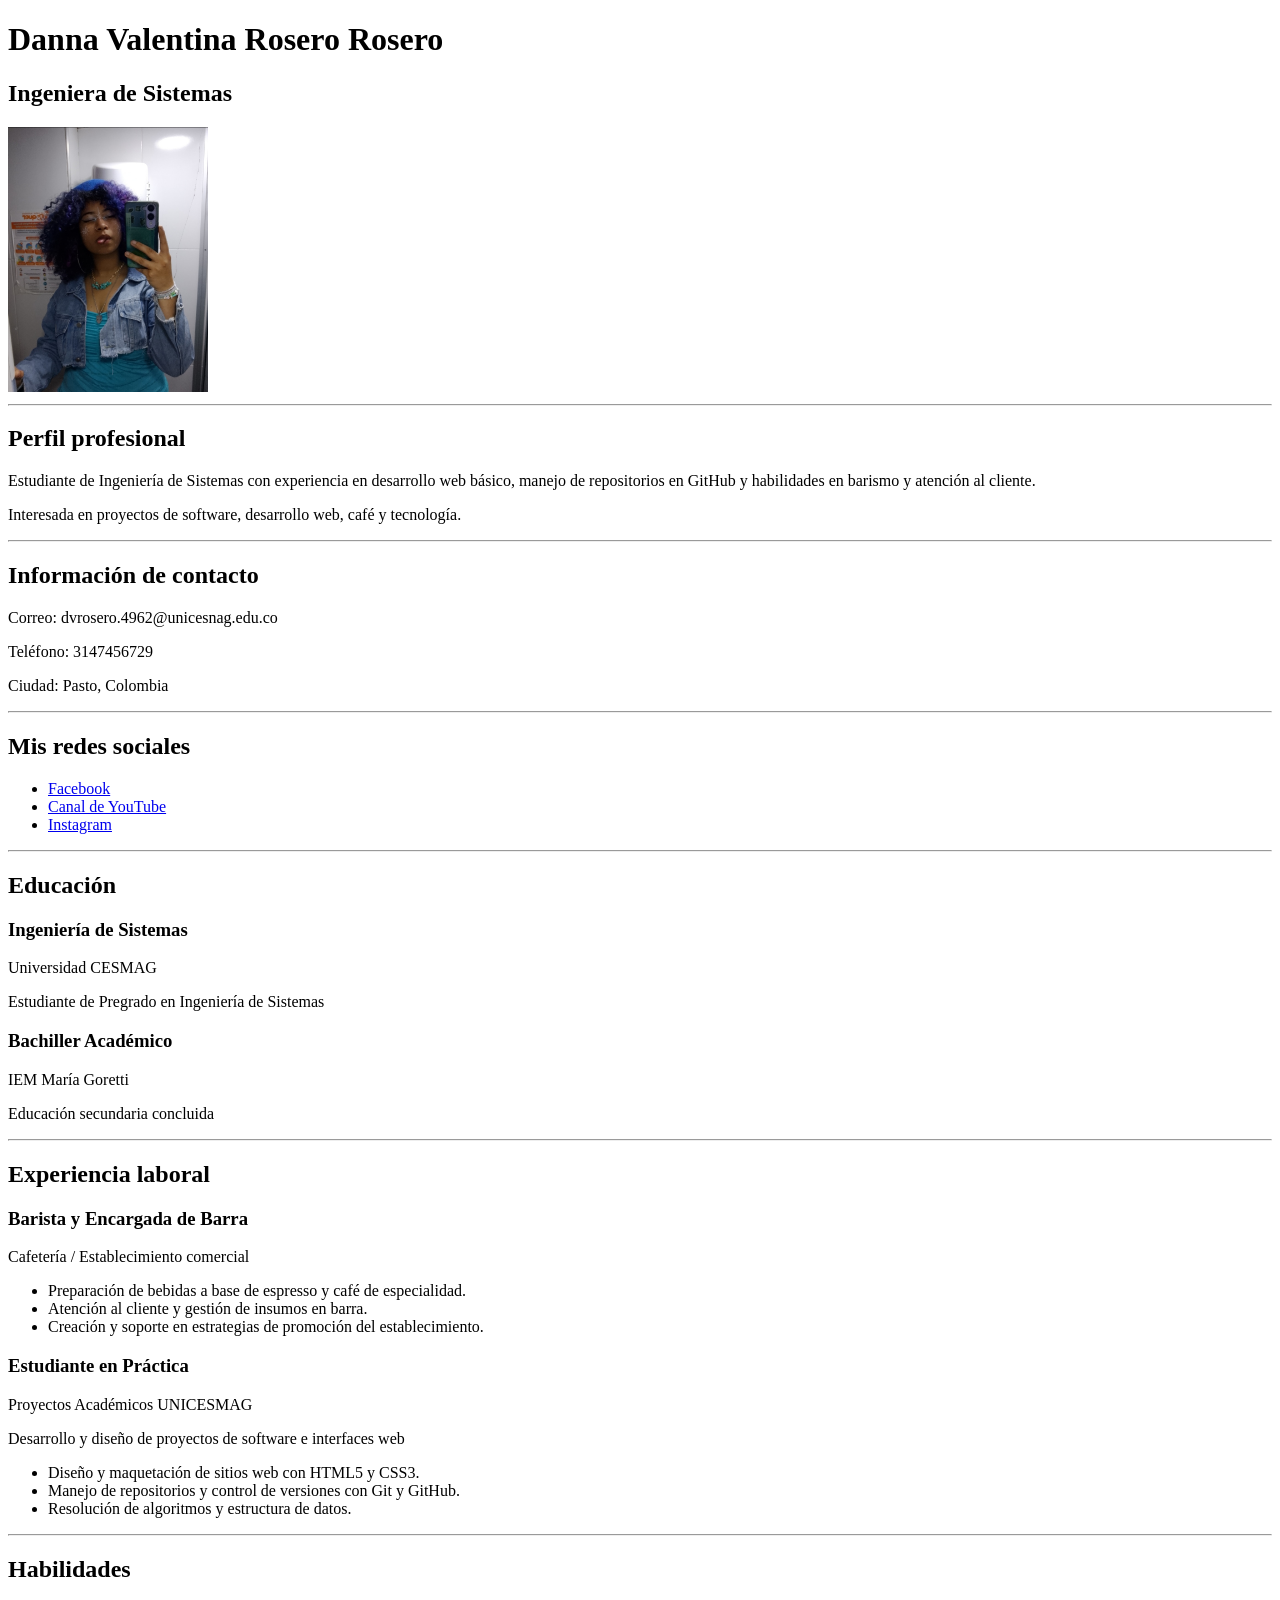
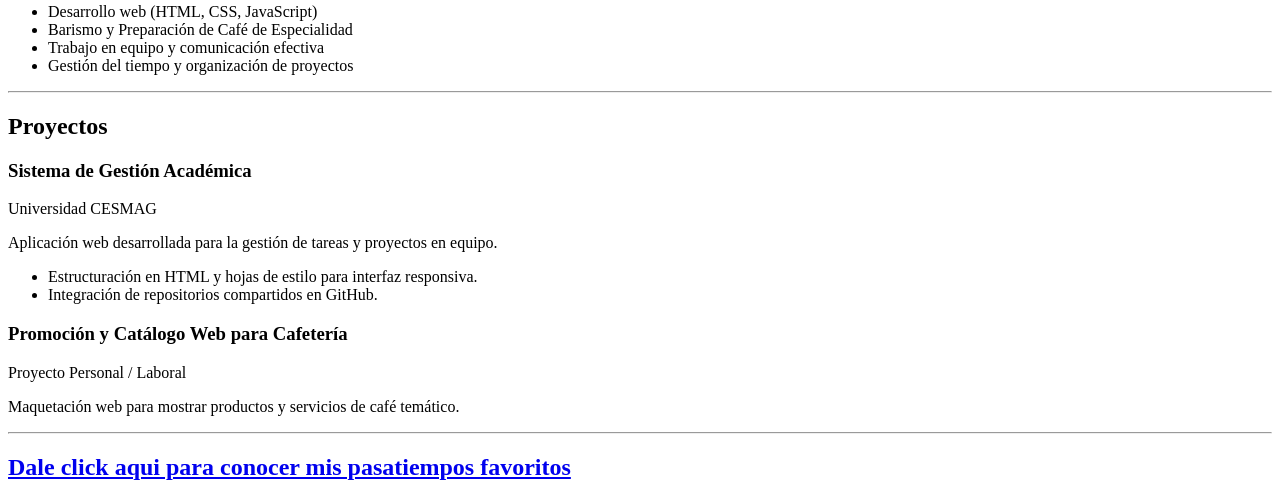
==== index.html @ 451a1813 "hoja de vida arreglada taller" ====
<!DOCTYPE html>
<html lang="en">
<head>
    <meta charset="UTF-8">
    <meta name="viewport" content="width=device-width, initial-scale=1.0">
    <title>danna rosero, esta es min pagina con mi hoja de vida</title>
</head>
<body>
    <!--PRIMERA CLASE-->
        
    <!-- Información principal -->
    <h1>Danna Valentina Rosero Rosero</h1>
    <h2>Ingeniera de Sistemas</h2>
    <img src="img/fotomia.jpeg" alt="Fotografía de Danna Valentina Rosero Rosero" width="200">

    <hr>
    <!-- Perfil profesional -->
    <h2>Perfil profesional</h2>
    <p>
      Estudiante de Ingeniería de Sistemas con experiencia en desarrollo web básico, manejo de repositorios en GitHub y habilidades en barismo y atención al cliente.
    </p>

    <p>
      Interesada en proyectos de software, desarrollo web, café y tecnología.
    </p>

    <hr>
    <!-- Información de contacto -->
    <h2>Información de contacto</h2>

    <p>Correo: dvrosero.4962@unicesnag.edu.co</p>
    <p>Teléfono: 3147456729</p>
    <p>Ciudad: Pasto, Colombia</p>

    <hr>
    <!-- Redes sociales -->
    <h2>Mis redes sociales</h2>

    <ul>
      <li><a href="https://www.facebook.com/?locale=es_LA">Facebook</a></li>
      <li><a href="https://www.youtube.com/?app=desktop&hl=es">Canal de YouTube</a></li>
      <li><a href="https://www.instagram.com/">Instagram</a></li>
    </ul>

    <hr>
    <!-- Sección Educación -->
    <h2>Educación</h2>

    <h3>Ingeniería de Sistemas</h3>
    <p>Universidad CESMAG</p>
    <p>Estudiante de Pregrado en Ingeniería de Sistemas</p>

    <h3>Bachiller Académico</h3>
    <p>IEM María Goretti</p>
    <p>Educación secundaria concluida</p>

    <hr>
    <!-- Sección Experiencia laboral -->
    <h2>Experiencia laboral</h2>

    <h3>Barista y Encargada de Barra</h3>
    <p>Cafetería / Establecimiento comercial</p>
    <ul>
      <li>Preparación de bebidas a base de espresso y café de especialidad.</li>
      <li>Atención al cliente y gestión de insumos en barra.</li>
      <li>Creación y soporte en estrategias de promoción del establecimiento.</li>
    </ul>

    <h3>Estudiante en Práctica</h3>
    <p>Proyectos Académicos UNICESMAG</p>
    <p>Desarrollo y diseño de proyectos de software e interfaces web</p>
    <ul>
      <li>Diseño y maquetación de sitios web con HTML5 y CSS3.</li>
      <li>Manejo de repositorios y control de versiones con Git y GitHub.</li>
      <li>Resolución de algoritmos y estructura de datos.</li>
    </ul>

    <hr>
    <!-- Sección Habilidades -->
    <h2>Habilidades</h2>
    <ul>
      <li>Desarrollo web (HTML, CSS, JavaScript)</li>
      <li>Barismo y Preparación de Café de Especialidad</li>
      <li>Trabajo en equipo y comunicación efectiva</li>
      <li>Gestión del tiempo y organización de proyectos</li>
    </ul>

    <hr>
    <!-- Sección Proyectos -->
    <h2>Proyectos</h2>

    <h3>Sistema de Gestión Académica</h3>
    <p>Universidad CESMAG</p>
    <p>Aplicación web desarrollada para la gestión de tareas y proyectos en equipo.</p>
    <ul>
      <li>Estructuración en HTML y hojas de estilo para interfaz responsiva.</li>
      <li>Integración de repositorios compartidos en GitHub.</li>
    </ul>

    <h3>Promoción y Catálogo Web para Cafetería</h3>
    <p>Proyecto Personal / Laboral</p>
    <p>Maquetación web para mostrar productos y servicios de café temático.</p>

    <hr>
    <h2>
      <a href="pasatiempos.html">Dale click aqui para conocer mis pasatiempos favoritos</a>
    </h2>
</body>
</html>
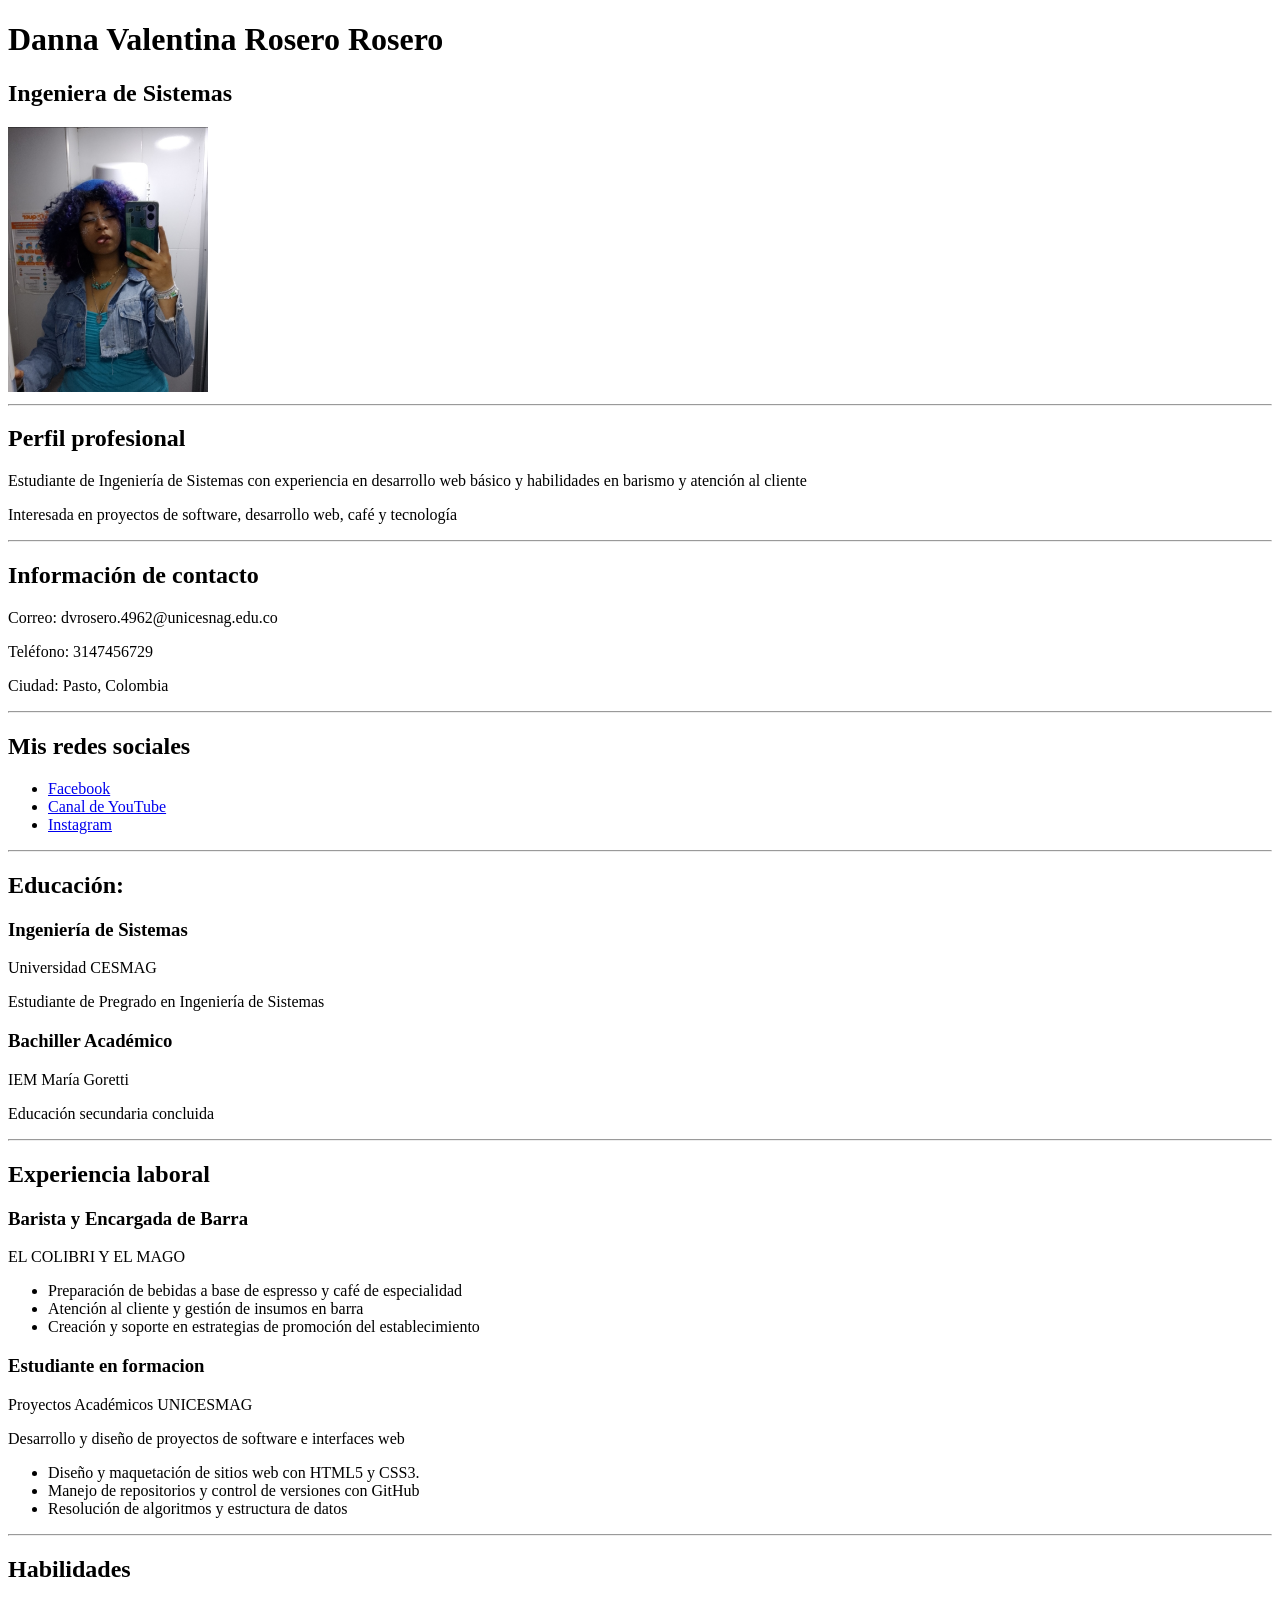
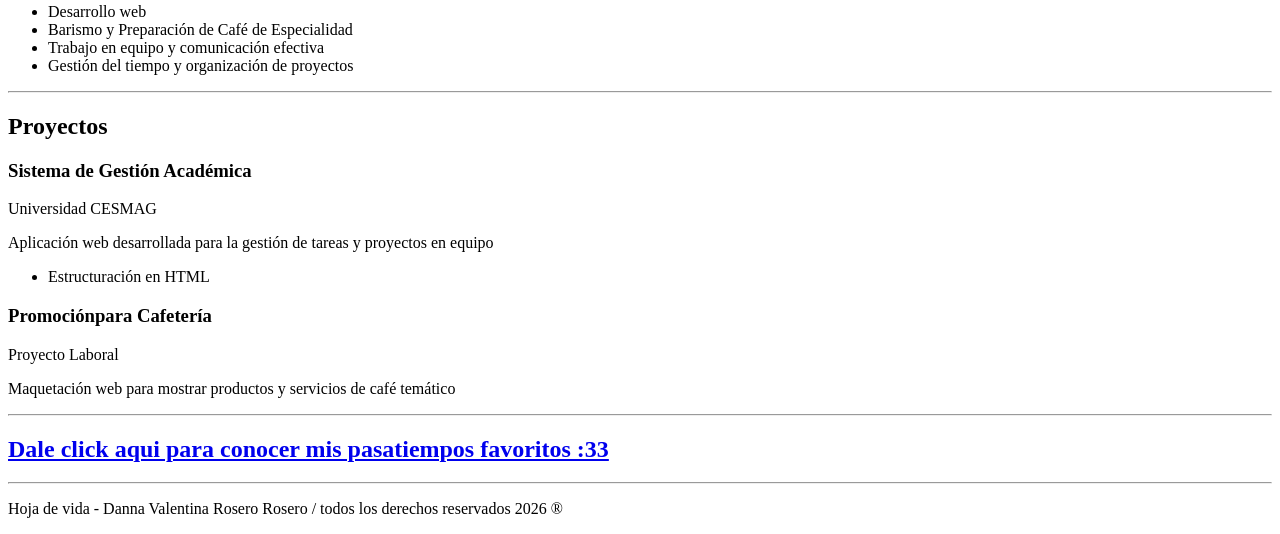
==== commit 1466286c: "primera clase segundo corte" ====
--- a/index.html
+++ b/index.html
@@ -1,109 +1,178 @@
-<!DOCTYPE html>
+<!doctype html>
 <html lang="en">
-<head>
-    <meta charset="UTF-8">
-    <meta name="viewport" content="width=device-width, initial-scale=1.0">
-    <title>danna rosero, esta es min pagina con mi hoja de vida</title>
-</head>
-<body>
+  <head>
+    <meta charset="UTF-8" />
+    <meta name="viewport" content="width=device-width, initial-scale=1.0" />
+    <title>danna rosero esta es min pagina con mi hoja de vida</title>
+  </head>
+  <body>
     <!--PRIMERA CLASE-->
-        
-    <!-- Información principal -->
-    <h1>Danna Valentina Rosero Rosero</h1>
-    <h2>Ingeniera de Sistemas</h2>
-    <img src="img/fotomia.jpeg" alt="Fotografía de Danna Valentina Rosero Rosero" width="200">
 
-    <hr>
+    <header>
+      <h1>Danna Valentina Rosero Rosero</h1>
+      <h2>Ingeniera de Sistemas</h2>
+      <img
+        src="img/fotomia.jpeg"
+        alt="Fotografía de Danna Valentina Rosero Rosero"
+        width="200"
+      />
+    </header>
+
+    <hr />
+
     <!-- Perfil profesional -->
-    <h2>Perfil profesional</h2>
-    <p>
-      Estudiante de Ingeniería de Sistemas con experiencia en desarrollo web básico, manejo de repositorios en GitHub y habilidades en barismo y atención al cliente.
-    </p>
+    <!-- AQUI HAY UN MAIN -->
+    <main>
+      <section class="seccion" id="Perfil">
+        <h2>Perfil profesional</h2>
+        <p>
+          Estudiante de Ingeniería de Sistemas con experiencia en desarrollo web
+          básico y habilidades en barismo y atención al cliente
+        </p>
+        <p>
+          Interesada en proyectos de software, desarrollo web, café y tecnología
+        </p>
+      </section>
 
-    <p>
-      Interesada en proyectos de software, desarrollo web, café y tecnología.
-    </p>
+      <hr />
+      <!-- Información de contacto -->
 
-    <hr>
-    <!-- Información de contacto -->
-    <h2>Información de contacto</h2>
+      <section class="seccion" id="contacto">
+        <h2>Información de contacto</h2>
 
-    <p>Correo: dvrosero.4962@unicesnag.edu.co</p>
-    <p>Teléfono: 3147456729</p>
-    <p>Ciudad: Pasto, Colombia</p>
+        <p>Correo: dvrosero.4962@unicesnag.edu.co</p>
+        <p>Teléfono: 3147456729</p>
+        <p>Ciudad: Pasto, Colombia</p>
+      </section>
 
-    <hr>
-    <!-- Redes sociales -->
-    <h2>Mis redes sociales</h2>
+      <hr />
+      <!-- Redes sociales -->
 
-    <ul>
-      <li><a href="https://www.facebook.com/?locale=es_LA">Facebook</a></li>
-      <li><a href="https://www.youtube.com/?app=desktop&hl=es">Canal de YouTube</a></li>
-      <li><a href="https://www.instagram.com/">Instagram</a></li>
-    </ul>
+      <section class="seccion" id="Redes sociales">
+        <h2>Mis redes sociales</h2>
 
-    <hr>
-    <!-- Sección Educación -->
-    <h2>Educación</h2>
+        <ul>
+          <li><a href="https://www.facebook.com/?locale=es_LA">Facebook</a></li>
+          <li>
+            <a href="https://www.youtube.com/?app=desktop&hl=es"
+              >Canal de YouTube</a
+            >
+          </li>
+          <li><a href="https://www.instagram.com/">Instagram</a></li>
+        </ul>
+      </section>
 
-    <h3>Ingeniería de Sistemas</h3>
-    <p>Universidad CESMAG</p>
-    <p>Estudiante de Pregrado en Ingeniería de Sistemas</p>
+      <hr />
+      <!-- Sección Educación -->
 
-    <h3>Bachiller Académico</h3>
-    <p>IEM María Goretti</p>
-    <p>Educación secundaria concluida</p>
+      <section class="seccion" id="Educacion">
+        <h2>Educación:</h2>
 
-    <hr>
-    <!-- Sección Experiencia laboral -->
-    <h2>Experiencia laboral</h2>
+        <article class="Educacion">
+          <h3>Ingeniería de Sistemas</h3>
+          <p>Universidad CESMAG</p>
+          <p>Estudiante de Pregrado en Ingeniería de Sistemas</p>
+        </article>
 
-    <h3>Barista y Encargada de Barra</h3>
-    <p>Cafetería / Establecimiento comercial</p>
-    <ul>
-      <li>Preparación de bebidas a base de espresso y café de especialidad.</li>
-      <li>Atención al cliente y gestión de insumos en barra.</li>
-      <li>Creación y soporte en estrategias de promoción del establecimiento.</li>
-    </ul>
+        <article class="Educacion">
+          <h3>Bachiller Académico</h3>
+          <p>IEM María Goretti</p>
+          <p>Educación secundaria concluida</p>
+        </article>
+      </section>
 
-    <h3>Estudiante en Práctica</h3>
-    <p>Proyectos Académicos UNICESMAG</p>
-    <p>Desarrollo y diseño de proyectos de software e interfaces web</p>
-    <ul>
-      <li>Diseño y maquetación de sitios web con HTML5 y CSS3.</li>
-      <li>Manejo de repositorios y control de versiones con Git y GitHub.</li>
-      <li>Resolución de algoritmos y estructura de datos.</li>
-    </ul>
+      <hr />
+      <!-- Sección Experiencia laboral -->
 
-    <hr>
-    <!-- Sección Habilidades -->
-    <h2>Habilidades</h2>
-    <ul>
-      <li>Desarrollo web (HTML, CSS, JavaScript)</li>
-      <li>Barismo y Preparación de Café de Especialidad</li>
-      <li>Trabajo en equipo y comunicación efectiva</li>
-      <li>Gestión del tiempo y organización de proyectos</li>
-    </ul>
+      <section class="seccion" id="Experiencia Laboral">
+        <h2>Experiencia laboral</h2>
 
-    <hr>
-    <!-- Sección Proyectos -->
-    <h2>Proyectos</h2>
+        <article class="Experiencia Laboral">
+          <h3>Barista y Encargada de Barra</h3>
+          <p>EL COLIBRI Y EL MAGO</p>
+          <ul>
+            <li>
+              Preparación de bebidas a base de espresso y café de especialidad
+            </li>
+            <li>Atención al cliente y gestión de insumos en barra</li>
+            <li>
+              Creación y soporte en estrategias de promoción del establecimiento
+            </li>
+          </ul>
+        </article>
 
-    <h3>Sistema de Gestión Académica</h3>
-    <p>Universidad CESMAG</p>
-    <p>Aplicación web desarrollada para la gestión de tareas y proyectos en equipo.</p>
-    <ul>
-      <li>Estructuración en HTML y hojas de estilo para interfaz responsiva.</li>
-      <li>Integración de repositorios compartidos en GitHub.</li>
-    </ul>
+        <article class="Experiencia Laboral">
+          <h3>Estudiante en formacion</h3>
+          <p>Proyectos Académicos UNICESMAG</p>
+          <p>Desarrollo y diseño de proyectos de software e interfaces web</p>
+          <ul>
+            <li>Diseño y maquetación de sitios web con HTML5 y CSS3.</li>
+            <li>Manejo de repositorios y control de versiones con GitHub</li>
+            <li>Resolución de algoritmos y estructura de datos</li>
+          </ul>
+        </article>
+      </section>
+      <hr />
 
-    <h3>Promoción y Catálogo Web para Cafetería</h3>
-    <p>Proyecto Personal / Laboral</p>
-    <p>Maquetación web para mostrar productos y servicios de café temático.</p>
+      <!-- Sección Habilidades -->
 
-    <hr>
-    <h2>
-      <a href="pasatiempos.html">Dale click aqui para conocer mis pasatiempos favoritos</a>
-    </h2>
-</body>
-</html>+      <section class="seccion" id="Habilidades">
+        <h2>Habilidades</h2>
+
+        <article class="Habilidades">
+          <ul>
+            <li>Desarrollo web</li>
+            <li>Barismo y Preparación de Café de Especialidad</li>
+            <li>Trabajo en equipo y comunicación efectiva</li>
+            <li>Gestión del tiempo y organización de proyectos</li>
+          </ul>
+        </article>
+      </section>
+      <hr />
+
+      <!-- Sección Proyectos -->
+      <section class="seccion" id="Proyectos">
+        <h2>Proyectos</h2>
+
+        <article class="Proyectos">
+          <h3>Sistema de Gestión Académica</h3>
+          <p>Universidad CESMAG</p>
+          <p>
+            Aplicación web desarrollada para la gestión de tareas y proyectos en
+            equipo
+          </p>
+          <ul>
+            <li>Estructuración en HTML</li>
+          </ul>
+        </article>
+
+        <article class="Proyectos">
+          <h3>Promociónpara Cafetería</h3>
+          <p>Proyecto Laboral</p>
+          <p>
+            Maquetación web para mostrar productos y servicios de café temático
+          </p>
+        </article>
+      </section>
+
+      <hr />
+
+      <section class="seccion" id="Pasatiempos">
+        <h2>
+          <a href="pasatiempos.html"
+            >Dale click aqui para conocer mis pasatiempos favoritos :33
+          </a>
+        </h2>
+      </section>
+    </main>
+    <hr />
+    <!-- pie de pagiina  -->
+
+    <footer>
+      <p>
+        Hoja de vida - Danna Valentina Rosero Rosero / todos los derechos
+        reservados 2026 ®
+      </p>
+    </footer>
+  </body>
+</html>
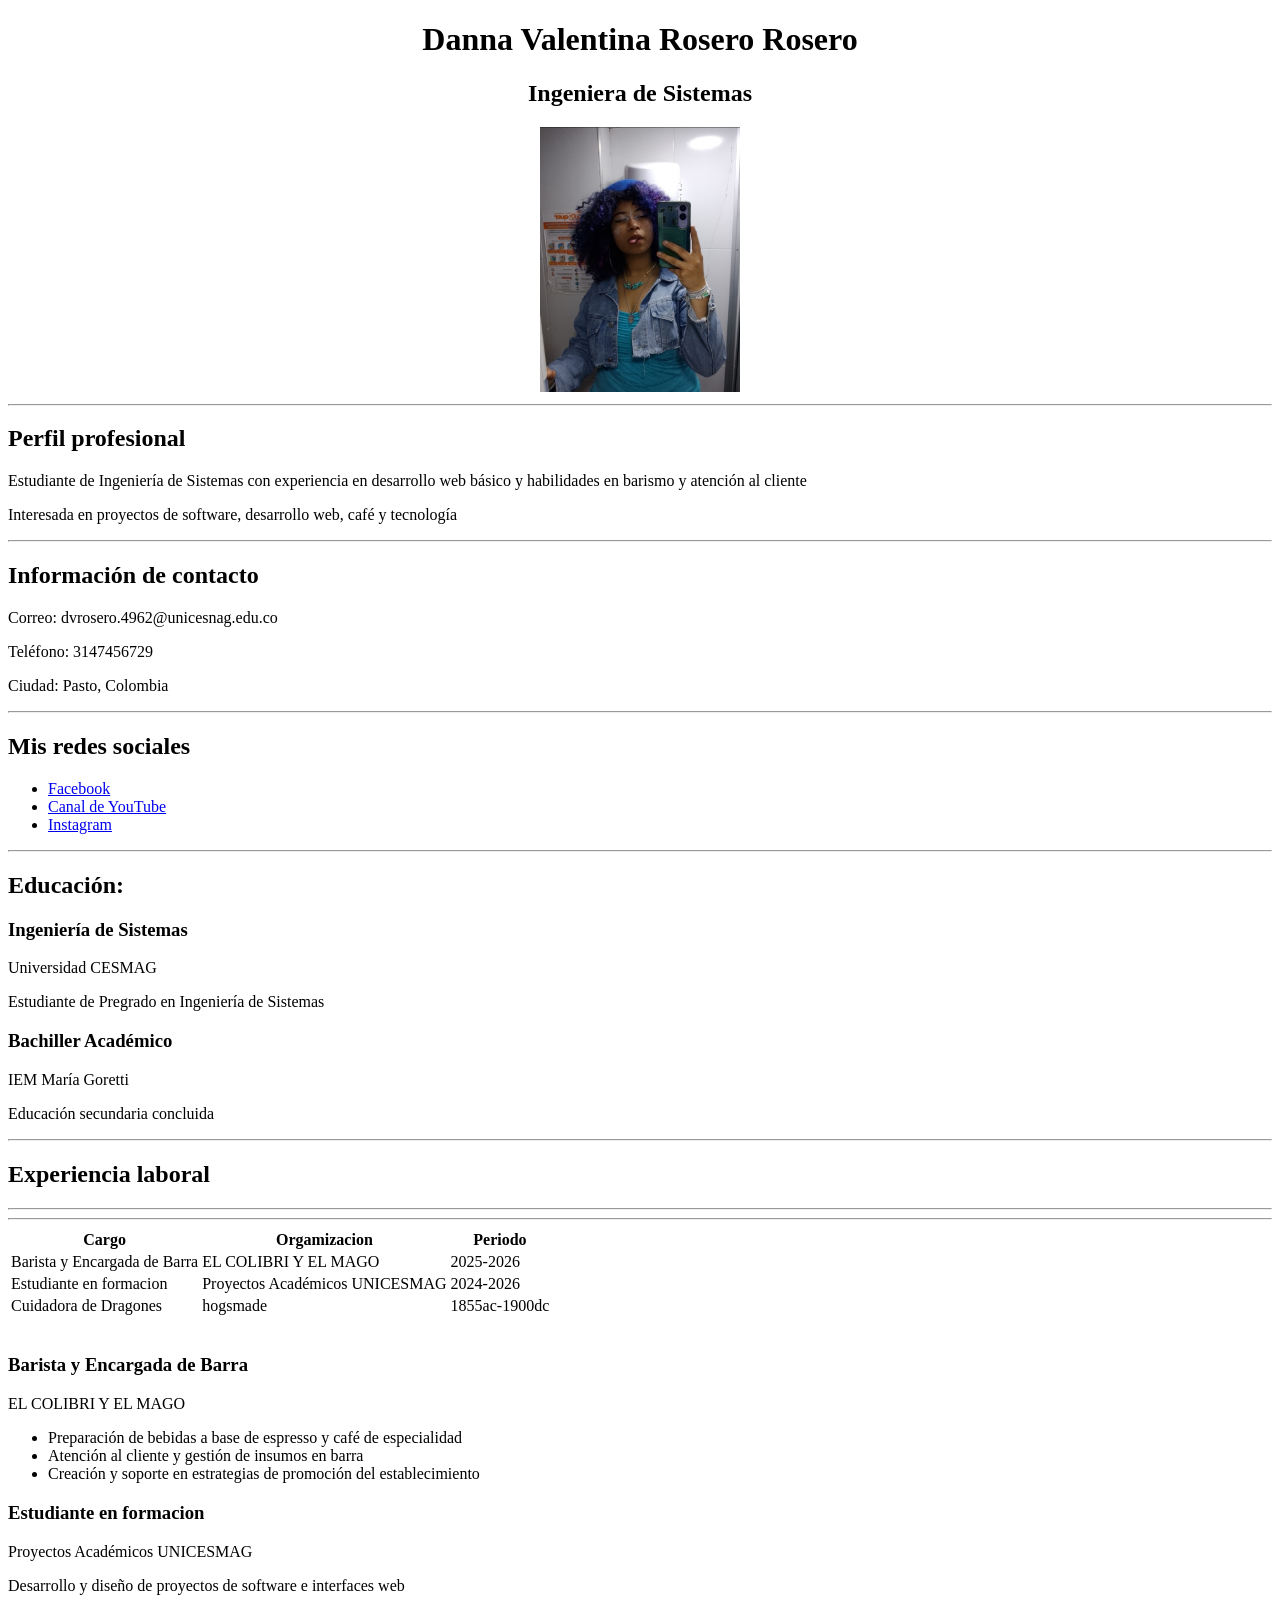
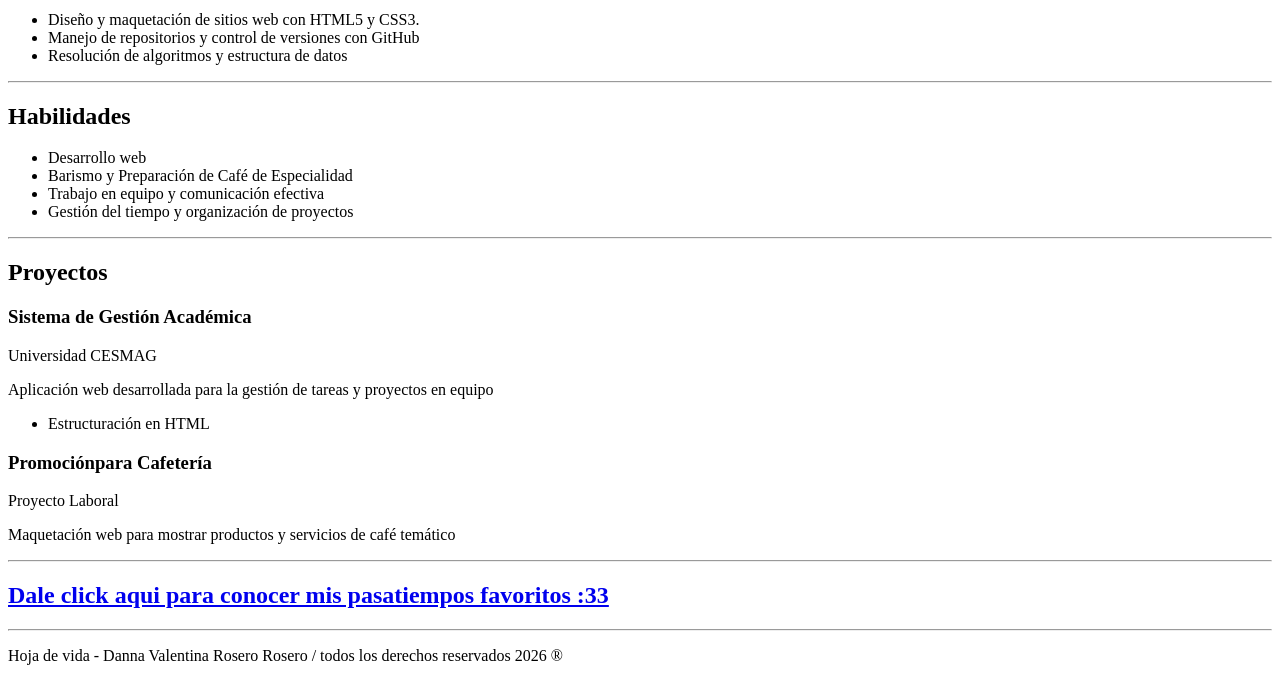
==== commit e7fc10b5: "segunda clase segundo corte td.tr" ====
--- a/index.html
+++ b/index.html
@@ -7,8 +7,8 @@
   </head>
   <body>
     <!--PRIMERA CLASE-->
-
-    <header>
+<center>
+  <header>
       <h1>Danna Valentina Rosero Rosero</h1>
       <h2>Ingeniera de Sistemas</h2>
       <img
@@ -17,6 +17,7 @@
         width="200"
       />
     </header>
+</center>
 
     <hr />
 
@@ -86,7 +87,40 @@
 
       <section class="seccion" id="Experiencia Laboral">
         <h2>Experiencia laboral</h2>
-
+<hr><hr>
+        <table>
+          <thead>
+<!-- tr es una fila dentro de la tabla -->
+            <tr>
+<!-- "th" es una columna en el "tr", en el encabezado-->
+              <th>Cargo</th>
+              <th>Orgamizacion</th>
+              <th>Periodo</th>
+            </tr>
+          </thead>
+          <tbody>
+            <tr>
+<!-- en el body no va "th" si no "td" para las columnas -->
+              <td>Barista y Encargada de Barra</td>
+              <td>EL COLIBRI Y EL MAGO</td>
+              <td>2025-2026</td>
+            </tr>
+            <tr>
+              <td>Estudiante en formacion</td>
+              <td>Proyectos Académicos UNICESMAG</td>
+              <td>2024-2026</td>
+            </tr>
+            <tr>
+              <td>Cuidadora de Dragones</td>
+              <td>hogsmade</td>
+              <td>1855ac-1900dc</td>
+            </tr>
+            
+          </tbody>
+        </table>
+  
+
+        <br>
         <article class="Experiencia Laboral">
           <h3>Barista y Encargada de Barra</h3>
           <p>EL COLIBRI Y EL MAGO</p>
@@ -172,6 +206,7 @@
       <p>
         Hoja de vida - Danna Valentina Rosero Rosero / todos los derechos
         reservados 2026 ®
+
       </p>
     </footer>
   </body>
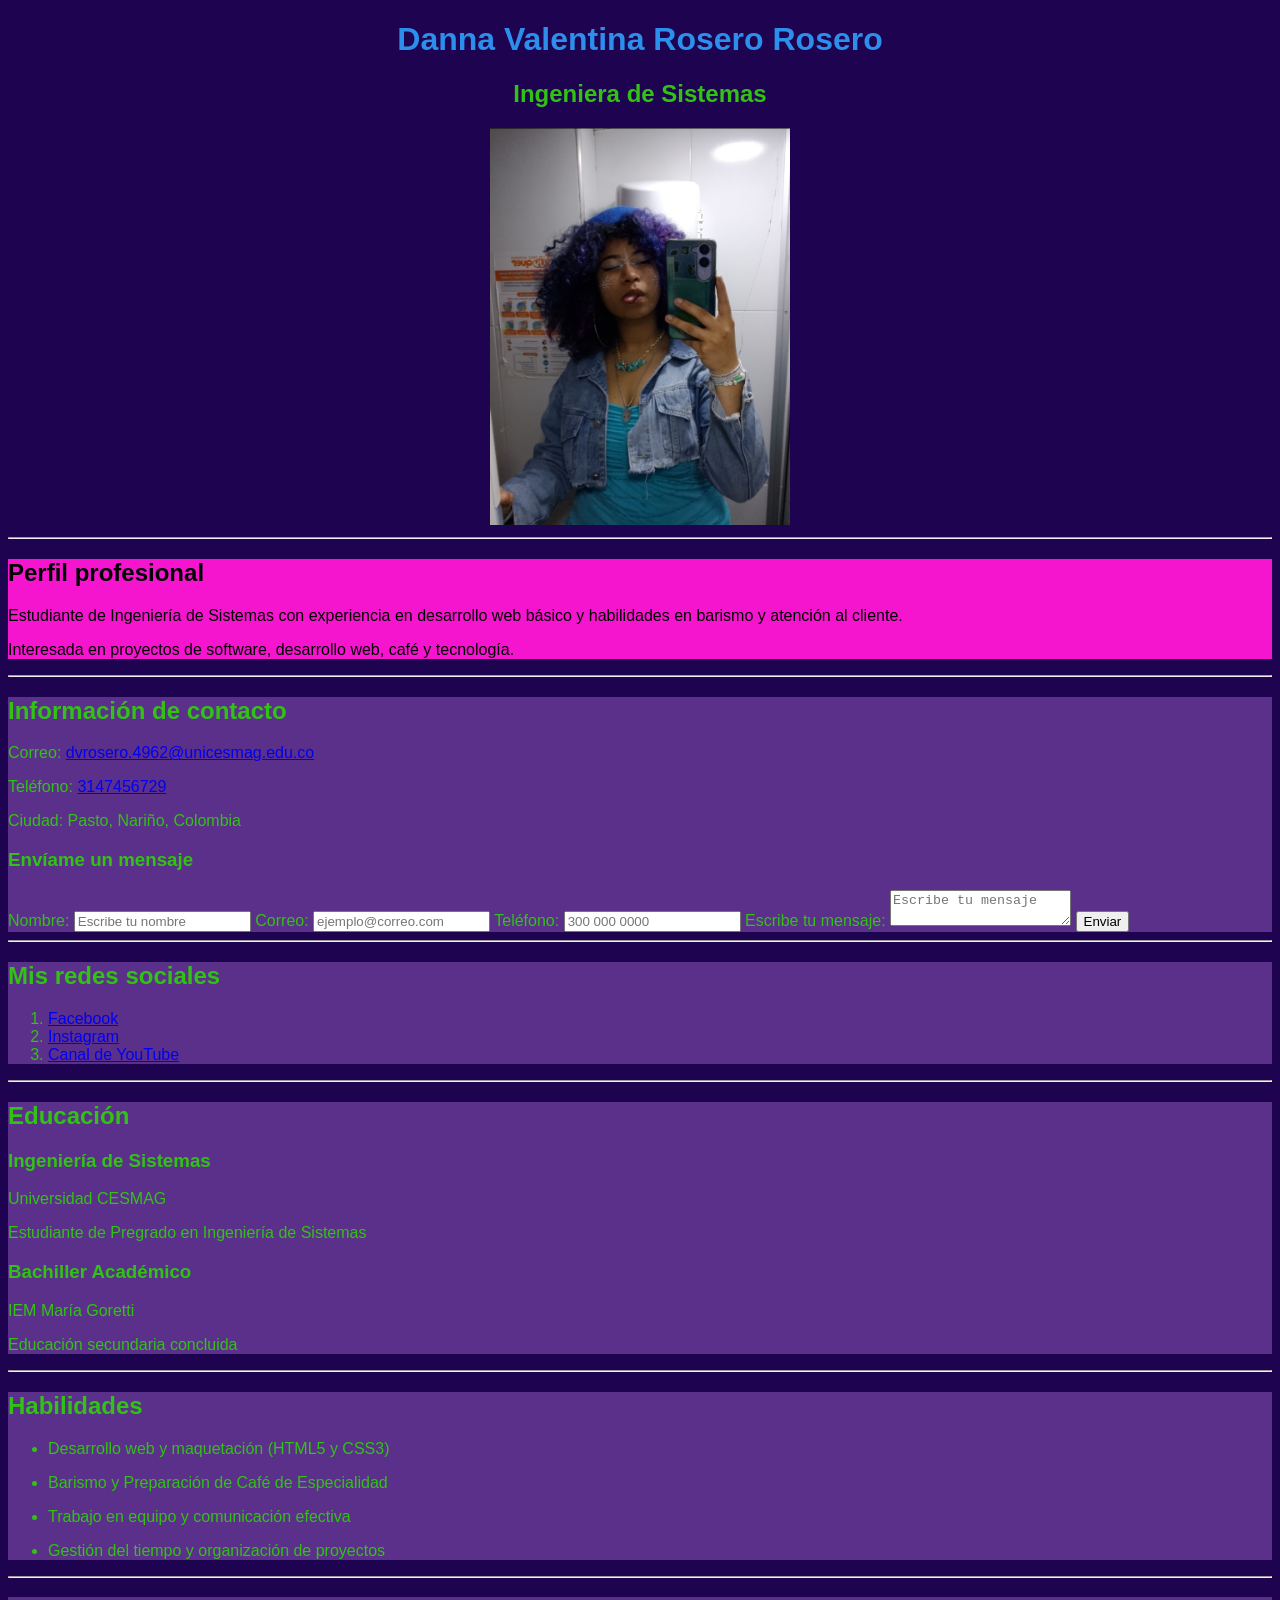
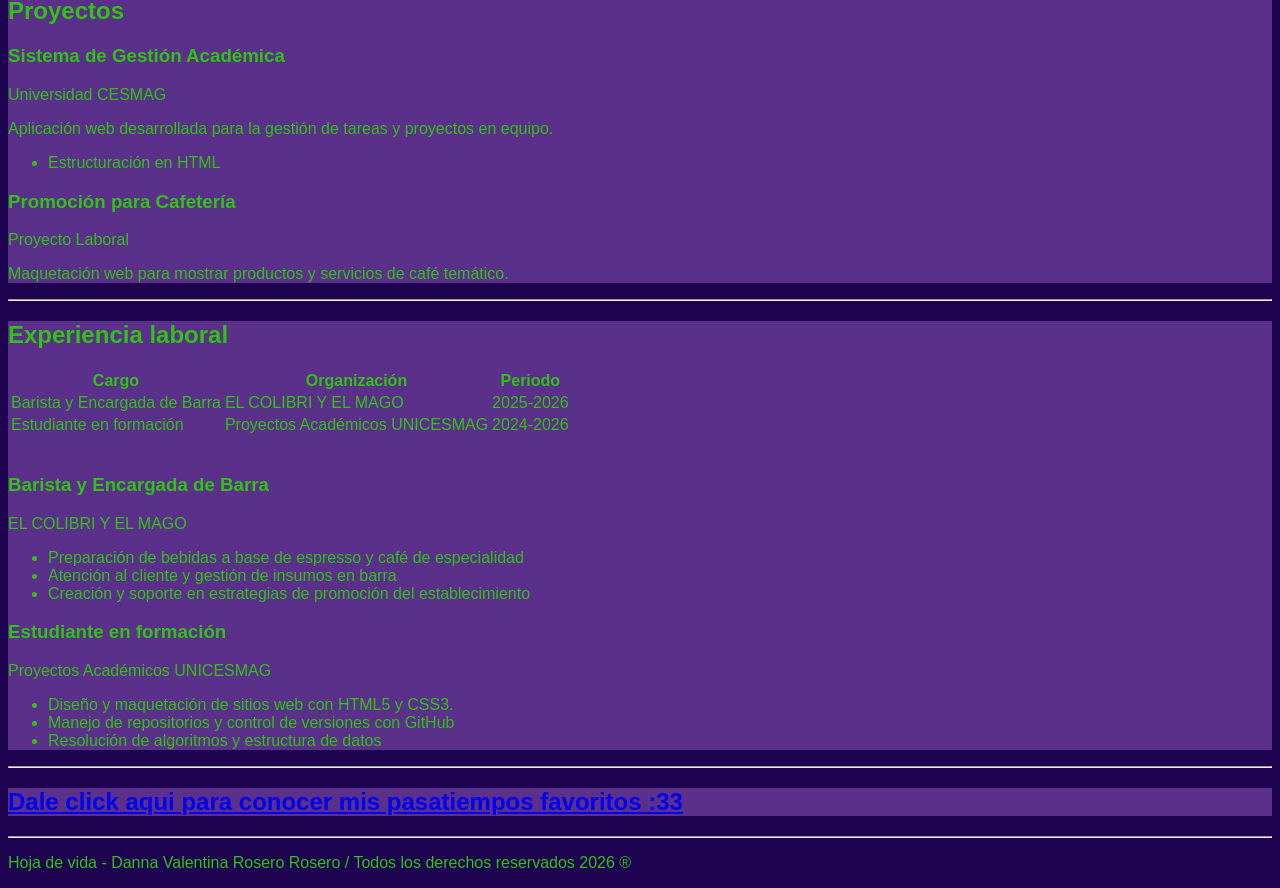
==== commit a2fe84ba: "cuarta clase segundo corte" ====
--- a/index.html
+++ b/index.html
@@ -1,73 +1,86 @@
-<!doctype html>
-<html lang="en">
+<!DOCTYPE html>
+<html lang="es">
   <head>
     <meta charset="UTF-8" />
     <meta name="viewport" content="width=device-width, initial-scale=1.0" />
-    <title>danna rosero esta es min pagina con mi hoja de vida</title>
+<link rel="stylesheet" href="css/styles.css">
+    
+    <title>Danna Rosero - Hoja de Vida</title>
+
   </head>
   <body>
-    <!--PRIMERA CLASE-->
-<center>
-  <header>
-      <h1>Danna Valentina Rosero Rosero</h1>
-      <h2>Ingeniera de Sistemas</h2>
-      <img
-        src="img/fotomia.jpeg"
-        alt="Fotografía de Danna Valentina Rosero Rosero"
-        width="200"
-      />
-    </header>
-</center>
+    <!-- PRIMERA CLASE / ENCABEZADO -->
+    <center>
+      <header>
+        <h1>Danna Valentina Rosero Rosero</h1>
+        <h2>Ingeniera de Sistemas</h2>
+        <img
+          src="img/fotomia.jpeg"
+          alt="Fotografía de Danna Valentina Rosero Rosero"
+          width="300"
+        />
+      </header>
+    </center>
 
     <hr />
 
-    <!-- Perfil profesional -->
-    <!-- AQUI HAY UN MAIN -->
     <main>
-      <section class="seccion" id="Perfil">
+      <!-- Perfil profesional -->
+      <section class="seccion" id="perfil">
         <h2>Perfil profesional</h2>
         <p>
           Estudiante de Ingeniería de Sistemas con experiencia en desarrollo web
-          básico y habilidades en barismo y atención al cliente
+          básico y habilidades en barismo y atención al cliente.
         </p>
         <p>
-          Interesada en proyectos de software, desarrollo web, café y tecnología
+          Interesada en proyectos de software, desarrollo web, café y tecnología.
         </p>
       </section>
 
       <hr />
+
       <!-- Información de contacto -->
-
       <section class="seccion" id="contacto">
         <h2>Información de contacto</h2>
-
-        <p>Correo: dvrosero.4962@unicesnag.edu.co</p>
-        <p>Teléfono: 3147456729</p>
-        <p>Ciudad: Pasto, Colombia</p>
-      </section>
-
-      <hr />
+        <p>Correo: <a href="mailto:dvrosero.4962@unicesmag.edu.co">dvrosero.4962@unicesmag.edu.co</a></p>
+        <p>Teléfono: <a href="tel:3147456729">3147456729</a></p>
+        <p>Ciudad: Pasto, Nariño, Colombia</p>
+
+        <h3>Envíame un mensaje</h3>
+        <form action="">
+          <label for="nombre">Nombre:</label>
+          <input type="text" id="nombre" name="nombre" placeholder="Escribe tu nombre" required>
+
+          <label for="correo">Correo:</label>
+          <input type="email" id="correo" name="correo" placeholder="ejemplo@correo.com" required>
+
+          <label for="telefono">Teléfono:</label>
+          <input type="tel" id="telefono" name="telefono" placeholder="300 000 0000" required>
+
+          <label for="mensaje">Escribe tu mensaje:</label>
+          <textarea name="mensaje" id="mensaje" placeholder="Escribe tu mensaje"></textarea>
+
+          <button type="submit">Enviar</button>
+        </form>
+      </section>
+
+      <hr />
+
       <!-- Redes sociales -->
-
-      <section class="seccion" id="Redes sociales">
+      <section class="seccion" id="redes">
         <h2>Mis redes sociales</h2>
-
-        <ul>
-          <li><a href="https://www.facebook.com/?locale=es_LA">Facebook</a></li>
-          <li>
-            <a href="https://www.youtube.com/?app=desktop&hl=es"
-              >Canal de YouTube</a
-            >
-          </li>
-          <li><a href="https://www.instagram.com/">Instagram</a></li>
-        </ul>
-      </section>
-
-      <hr />
+        <ol>
+          <li><a href="https://www.facebook.com/?locale=es_LA" target="_blank">Facebook</a></li>
+          <li><a href="https://www.instagram.com/" target="_blank">Instagram</a></li>
+          <li><a href="https://www.youtube.com/?app=desktop&hl=es" target="_blank">Canal de YouTube</a></li>
+        </ol>
+      </section>
+
+      <hr />
+
       <!-- Sección Educación -->
-
       <section class="seccion" id="Educacion">
-        <h2>Educación:</h2>
+        <h2>Educación</h2>
 
         <article class="Educacion">
           <h3>Ingeniería de Sistemas</h3>
@@ -83,62 +96,82 @@
       </section>
 
       <hr />
+
+      <!-- Sección Habilidades -->
+      <section class="seccion" id="Habilidades">
+        <h2>Habilidades</h2>
+        <ul>
+          <li><p>Desarrollo web y maquetación (HTML5 y CSS3)</p></li>
+          <li><p>Barismo y Preparación de Café de Especialidad</p></li>
+          <li><p>Trabajo en equipo y comunicación efectiva</p></li>
+          <li><p>Gestión del tiempo y organización de proyectos</p></li>
+        </ul>
+      </section>
+
+      <hr />
+
+      <!-- Sección Proyectos -->
+      <section class="seccion" id="Proyectos">
+        <h2>Proyectos</h2>
+
+        <article class="Proyectos">
+          <h3>Sistema de Gestión Académica</h3>
+          <p>Universidad CESMAG</p>
+          <p>Aplicación web desarrollada para la gestión de tareas y proyectos en equipo.</p>
+          <ul>
+            <li>Estructuración en HTML</li>
+          </ul>
+        </article>
+
+        <article class="Proyectos">
+          <h3>Promoción para Cafetería</h3>
+          <p>Proyecto Laboral</p>
+          <p>Maquetación web para mostrar productos y servicios de café temático.</p>
+        </article>
+      </section>
+
+      <hr />
+
       <!-- Sección Experiencia laboral -->
-
-      <section class="seccion" id="Experiencia Laboral">
+      <section class="seccion" id="experiencia">
         <h2>Experiencia laboral</h2>
-<hr><hr>
+        
         <table>
           <thead>
-<!-- tr es una fila dentro de la tabla -->
             <tr>
-<!-- "th" es una columna en el "tr", en el encabezado-->
               <th>Cargo</th>
-              <th>Orgamizacion</th>
+              <th>Organización</th>
               <th>Periodo</th>
             </tr>
           </thead>
           <tbody>
             <tr>
-<!-- en el body no va "th" si no "td" para las columnas -->
               <td>Barista y Encargada de Barra</td>
               <td>EL COLIBRI Y EL MAGO</td>
               <td>2025-2026</td>
             </tr>
             <tr>
-              <td>Estudiante en formacion</td>
+              <td>Estudiante en formación</td>
               <td>Proyectos Académicos UNICESMAG</td>
               <td>2024-2026</td>
             </tr>
-            <tr>
-              <td>Cuidadora de Dragones</td>
-              <td>hogsmade</td>
-              <td>1855ac-1900dc</td>
-            </tr>
-            
           </tbody>
         </table>
-  
 
         <br>
-        <article class="Experiencia Laboral">
+        <article class="Experiencia">
           <h3>Barista y Encargada de Barra</h3>
           <p>EL COLIBRI Y EL MAGO</p>
           <ul>
-            <li>
-              Preparación de bebidas a base de espresso y café de especialidad
-            </li>
+            <li>Preparación de bebidas a base de espresso y café de especialidad</li>
             <li>Atención al cliente y gestión de insumos en barra</li>
-            <li>
-              Creación y soporte en estrategias de promoción del establecimiento
-            </li>
+            <li>Creación y soporte en estrategias de promoción del establecimiento</li>
           </ul>
         </article>
 
-        <article class="Experiencia Laboral">
-          <h3>Estudiante en formacion</h3>
+        <article class="Experiencia">
+          <h3>Estudiante en formación</h3>
           <p>Proyectos Académicos UNICESMAG</p>
-          <p>Desarrollo y diseño de proyectos de software e interfaces web</p>
           <ul>
             <li>Diseño y maquetación de sitios web con HTML5 y CSS3.</li>
             <li>Manejo de repositorios y control de versiones con GitHub</li>
@@ -146,68 +179,22 @@
           </ul>
         </article>
       </section>
-      <hr />
-
-      <!-- Sección Habilidades -->
-
-      <section class="seccion" id="Habilidades">
-        <h2>Habilidades</h2>
-
-        <article class="Habilidades">
-          <ul>
-            <li>Desarrollo web</li>
-            <li>Barismo y Preparación de Café de Especialidad</li>
-            <li>Trabajo en equipo y comunicación efectiva</li>
-            <li>Gestión del tiempo y organización de proyectos</li>
-          </ul>
-        </article>
-      </section>
-      <hr />
-
-      <!-- Sección Proyectos -->
-      <section class="seccion" id="Proyectos">
-        <h2>Proyectos</h2>
-
-        <article class="Proyectos">
-          <h3>Sistema de Gestión Académica</h3>
-          <p>Universidad CESMAG</p>
-          <p>
-            Aplicación web desarrollada para la gestión de tareas y proyectos en
-            equipo
-          </p>
-          <ul>
-            <li>Estructuración en HTML</li>
-          </ul>
-        </article>
-
-        <article class="Proyectos">
-          <h3>Promociónpara Cafetería</h3>
-          <p>Proyecto Laboral</p>
-          <p>
-            Maquetación web para mostrar productos y servicios de café temático
-          </p>
-        </article>
-      </section>
-
-      <hr />
-
-      <section class="seccion" id="Pasatiempos">
+
+      <hr />
+
+      <!-- Pasatiempos -->
+      <section class="seccion" id="pasatiempos">
         <h2>
-          <a href="pasatiempos.html"
-            >Dale click aqui para conocer mis pasatiempos favoritos :33
-          </a>
+          <a href="pasatiempos.html" target="_blank">Dale click aqui para conocer mis pasatiempos favoritos :33</a>
         </h2>
       </section>
     </main>
+
     <hr />
-    <!-- pie de pagiina  -->
-
+
+    <!-- Pie de página -->
     <footer>
-      <p>
-        Hoja de vida - Danna Valentina Rosero Rosero / todos los derechos
-        reservados 2026 ®
-
-      </p>
+      <p>Hoja de vida - Danna Valentina Rosero Rosero / Todos los derechos reservados 2026 ®</p>
     </footer>
   </body>
-</html>
+</html>
--- a/css/styles.css
+++ b/css/styles.css
@@ -0,0 +1,17 @@
+body{
+background-color: rgb(30, 3, 80);
+color: rgb(49, 194, 20);
+font-family:'Gill Sans', 'Gill Sans MT', Calibri, 'Trebuchet MS', sans-serif;
+}
+
+h1 {
+    color: rgb(44, 143, 235);
+    font-size:;
+}
+.seccion{
+    background-color: rgb(90, 48, 138);
+}
+#perfil {
+    background-color:rgb(245, 21, 207);
+    color: black;
+}
